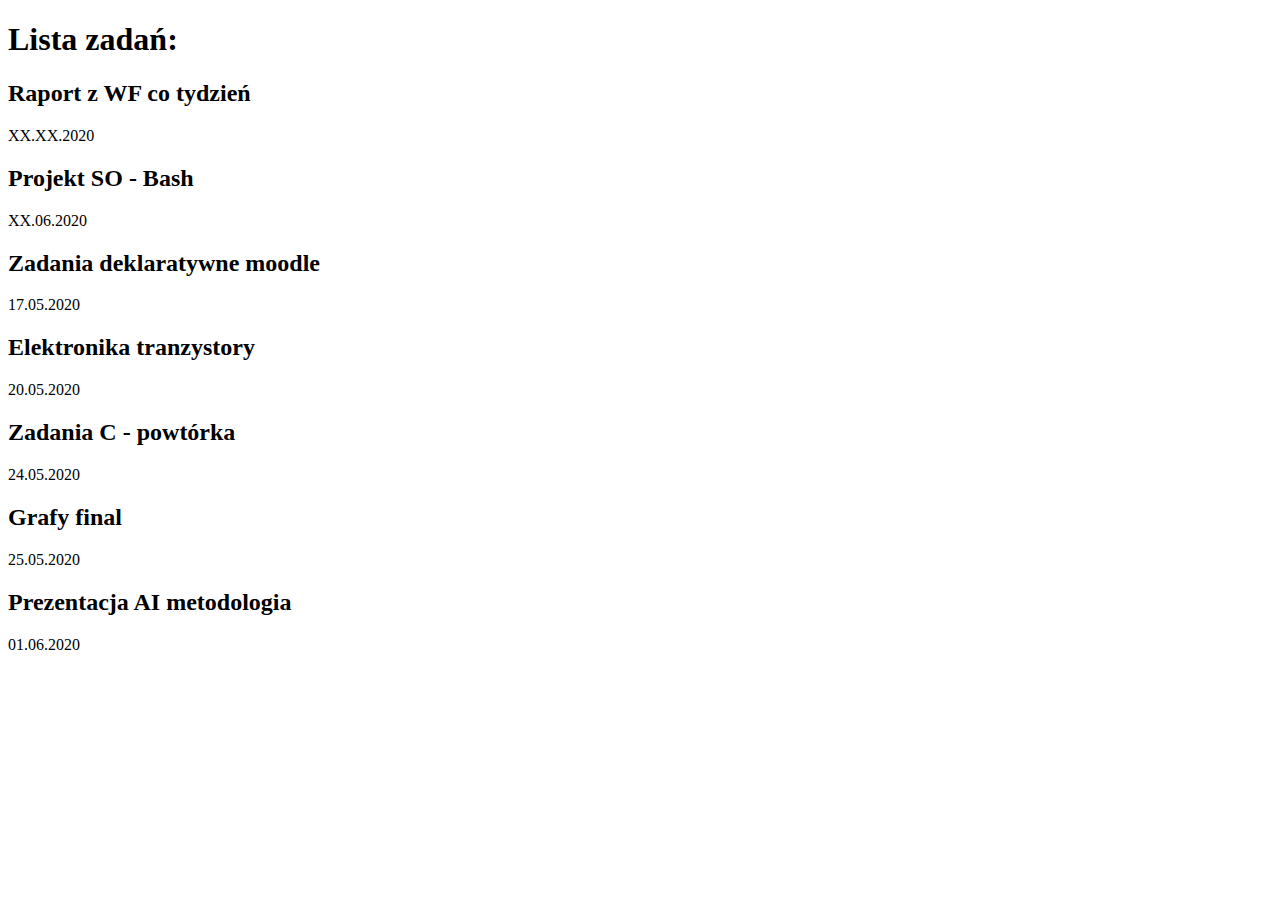
==== index.html @ d48da88b "Removed completed tasks" ====
<!DOCTYPE html>
<html lang="en">
<head>
    <meta charset="UTF-8">
    <meta name="viewport" content="width=device-width, initial-scale=1.0">
    <link rel="stylesheet" href="style.css">
    <link href="https://fonts.googleapis.com/css?family=Roboto&display=swap" rel="stylesheet">
    <title>Lista zadań na studia</title>
</head>
<body>
    <div class="date"></div>
    <h1>Lista zadań:</h1>
    <div class="task">
        <h2>Raport z WF co tydzień</h2>
        <div class="deadline">XX.XX.2020</div>
    </div>
    <div class="task">
        <h2>Projekt SO - Bash</h2>
        <div class="deadline">XX.06.2020</div>
    </div>
    <div class="task">
        <h2>Zadania deklaratywne moodle</h2>
        <div class="deadline">17.05.2020</div>
    </div>
    <div class="task">
        <h2>Elektronika tranzystory</h2>
        <div class="deadline">20.05.2020</div>
    </div>
    <div class="task">
        <h2>Zadania C - powtórka</h2>
        <div class="deadline">24.05.2020</div>
    </div>
    <div class="task">
        <h2>Grafy final</h2>
        <div class="deadline">25.05.2020</div>
    </div>
    <div class="task">
        <h2>Prezentacja AI metodologia</h2>
        <div class="deadline">01.06.2020</div>
    </div>
    <script src="./script.js"></script>
</body>
</html>
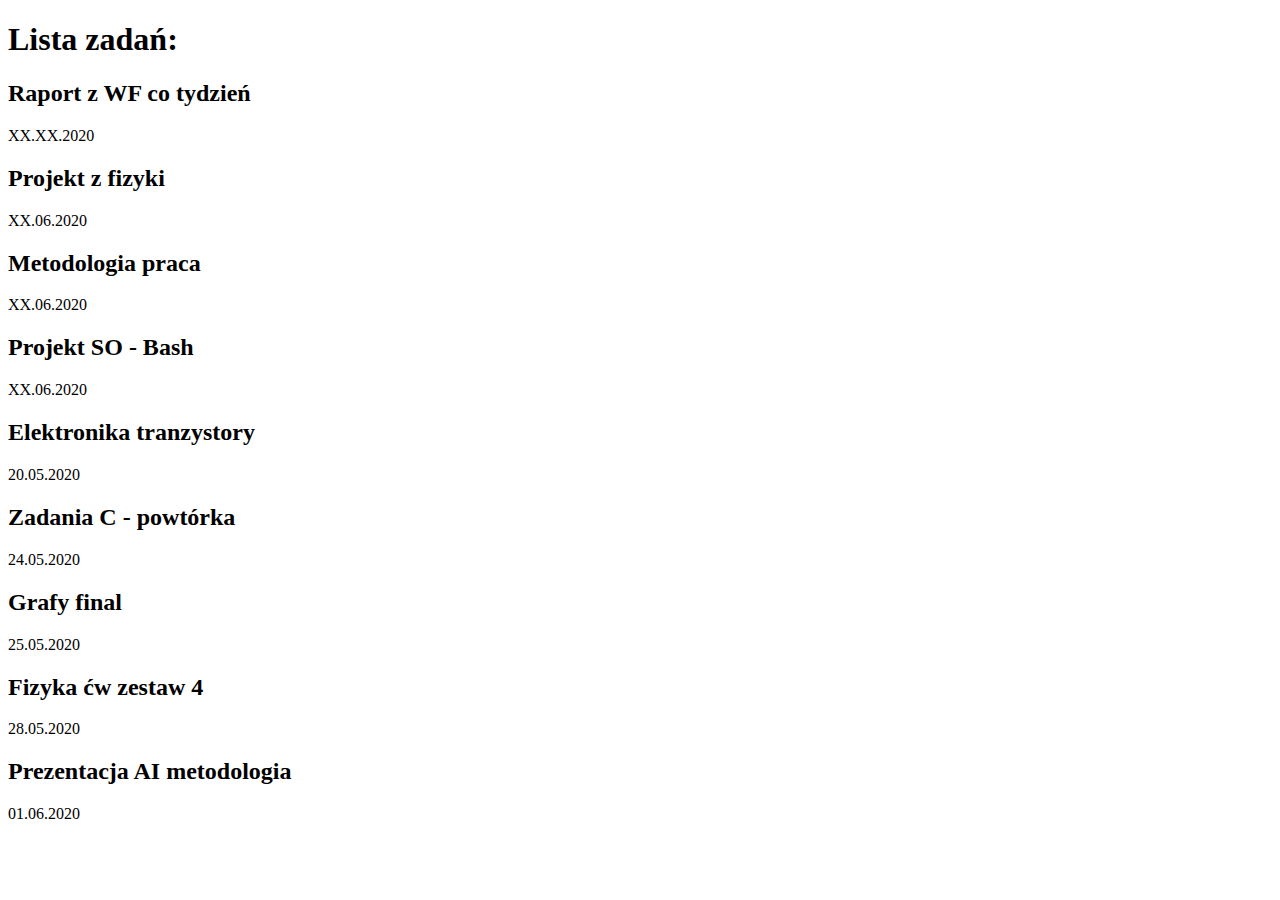
==== commit e9e1ef8a: "Update 18.05" ====
--- a/index.html
+++ b/index.html
@@ -15,13 +15,18 @@
         <div class="deadline">XX.XX.2020</div>
     </div>
     <div class="task">
+        <h2>Projekt z fizyki</h2>
+        <div class="deadline">XX.06.2020</div>
+    </div>
+    <div class="task">
+        <h2>Metodologia praca</h2>
+        <div class="deadline">XX.06.2020</div>
+    </div>
+    <div class="task">
         <h2>Projekt SO - Bash</h2>
         <div class="deadline">XX.06.2020</div>
     </div>
-    <div class="task">
-        <h2>Zadania deklaratywne moodle</h2>
-        <div class="deadline">17.05.2020</div>
-    </div>
+
     <div class="task">
         <h2>Elektronika tranzystory</h2>
         <div class="deadline">20.05.2020</div>
@@ -35,6 +40,10 @@
         <div class="deadline">25.05.2020</div>
     </div>
     <div class="task">
+        <h2>Fizyka ćw zestaw 4</h2>
+        <div class="deadline">28.05.2020</div>
+    </div>
+    <div class="task">
         <h2>Prezentacja AI metodologia</h2>
         <div class="deadline">01.06.2020</div>
     </div>
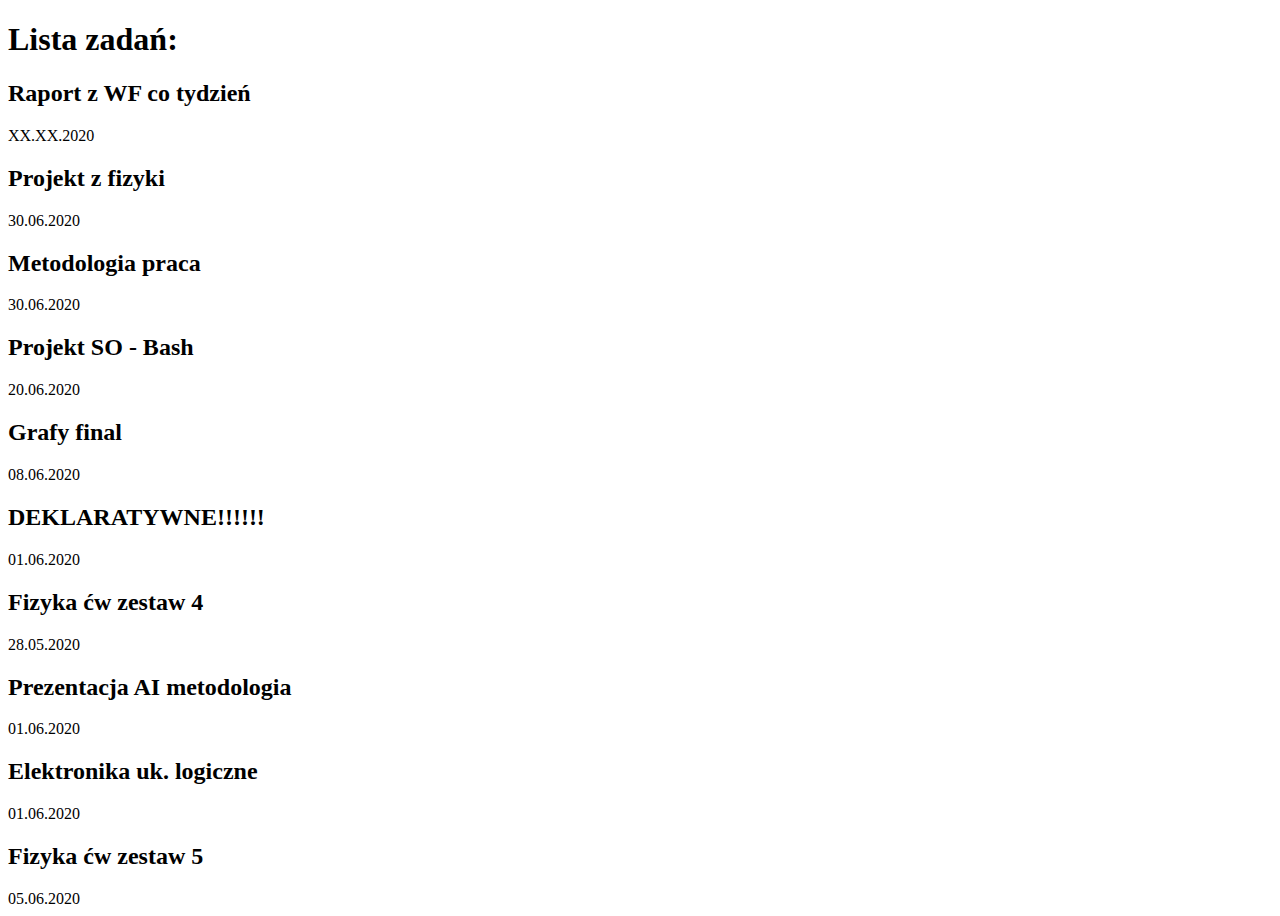
==== commit c250c870: "Update 25.05" ====
--- a/index.html
+++ b/index.html
@@ -16,28 +16,23 @@
     </div>
     <div class="task">
         <h2>Projekt z fizyki</h2>
-        <div class="deadline">XX.06.2020</div>
+        <div class="deadline">30.06.2020</div>
     </div>
     <div class="task">
         <h2>Metodologia praca</h2>
-        <div class="deadline">XX.06.2020</div>
+        <div class="deadline">30.06.2020</div>
     </div>
     <div class="task">
         <h2>Projekt SO - Bash</h2>
-        <div class="deadline">XX.06.2020</div>
-    </div>
-
-    <div class="task">
-        <h2>Elektronika tranzystory</h2>
-        <div class="deadline">20.05.2020</div>
-    </div>
-    <div class="task">
-        <h2>Zadania C - powtórka</h2>
-        <div class="deadline">24.05.2020</div>
+        <div class="deadline">20.06.2020</div>
     </div>
     <div class="task">
         <h2>Grafy final</h2>
-        <div class="deadline">25.05.2020</div>
+        <div class="deadline">08.06.2020</div>
+    </div>
+    <div class="task">
+        <h2>DEKLARATYWNE!!!!!!</h2>
+        <div class="deadline">01.06.2020</div>
     </div>
     <div class="task">
         <h2>Fizyka ćw zestaw 4</h2>
@@ -47,6 +42,14 @@
         <h2>Prezentacja AI metodologia</h2>
         <div class="deadline">01.06.2020</div>
     </div>
+    <div class="task">
+        <h2>Elektronika uk. logiczne</h2>
+        <div class="deadline">01.06.2020</div>
+    </div>
+    <div class="task">
+        <h2>Fizyka ćw zestaw 5</h2>
+        <div class="deadline">05.06.2020</div>
+    </div>
     <script src="./script.js"></script>
 </body>
 </html>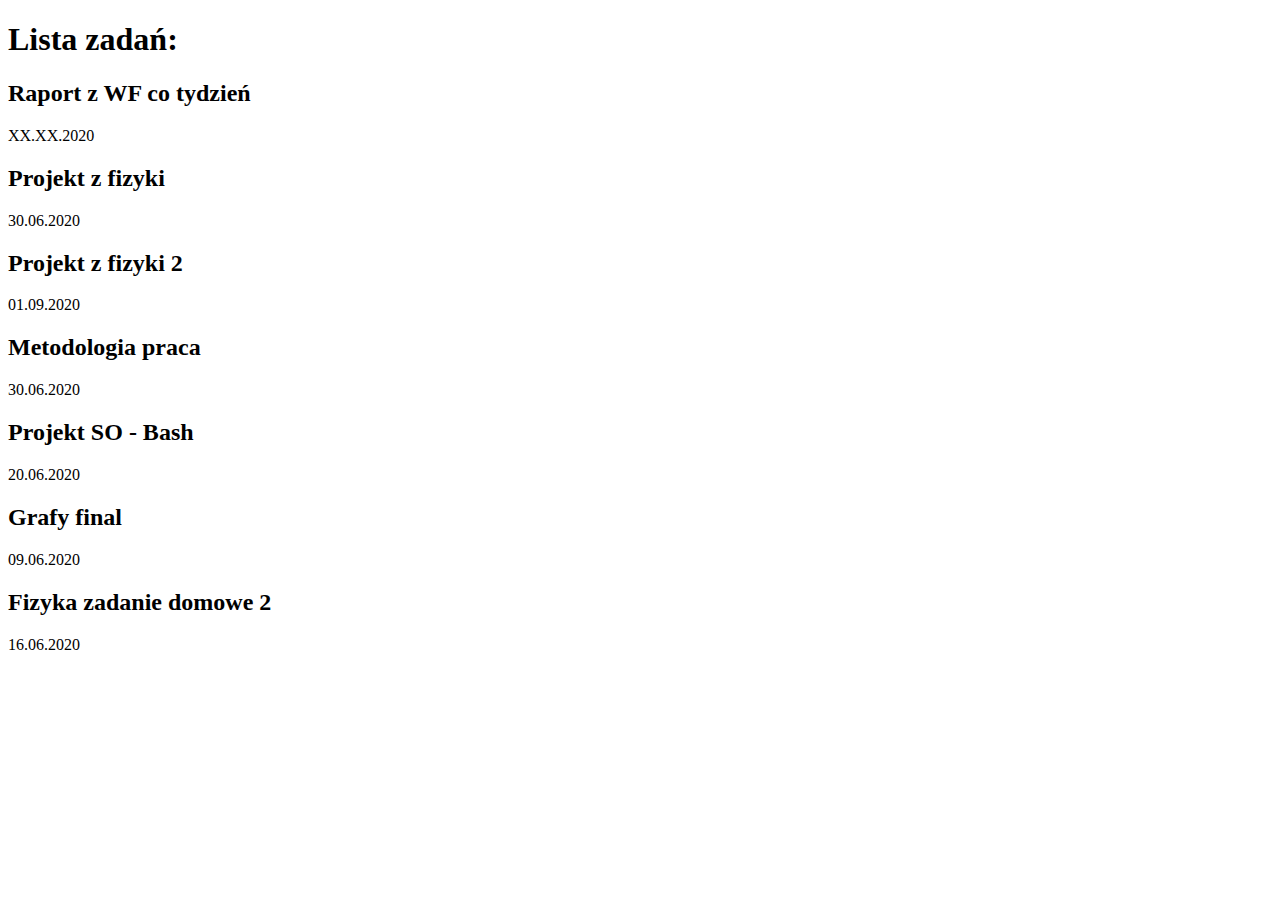
==== commit 4acd626d: "Update 06.06" ====
--- a/index.html
+++ b/index.html
@@ -17,6 +17,9 @@
     <div class="task">
         <h2>Projekt z fizyki</h2>
         <div class="deadline">30.06.2020</div>
+    </div><div class="task">
+        <h2>Projekt z fizyki 2</h2>
+        <div class="deadline">01.09.2020</div>
     </div>
     <div class="task">
         <h2>Metodologia praca</h2>
@@ -28,27 +31,11 @@
     </div>
     <div class="task">
         <h2>Grafy final</h2>
-        <div class="deadline">08.06.2020</div>
+        <div class="deadline">09.06.2020</div>
     </div>
     <div class="task">
-        <h2>DEKLARATYWNE!!!!!!</h2>
-        <div class="deadline">01.06.2020</div>
-    </div>
-    <div class="task">
-        <h2>Fizyka ćw zestaw 4</h2>
-        <div class="deadline">28.05.2020</div>
-    </div>
-    <div class="task">
-        <h2>Prezentacja AI metodologia</h2>
-        <div class="deadline">01.06.2020</div>
-    </div>
-    <div class="task">
-        <h2>Elektronika uk. logiczne</h2>
-        <div class="deadline">01.06.2020</div>
-    </div>
-    <div class="task">
-        <h2>Fizyka ćw zestaw 5</h2>
-        <div class="deadline">05.06.2020</div>
+        <h2>Fizyka zadanie domowe 2</h2>
+        <div class="deadline">16.06.2020</div>
     </div>
     <script src="./script.js"></script>
 </body>
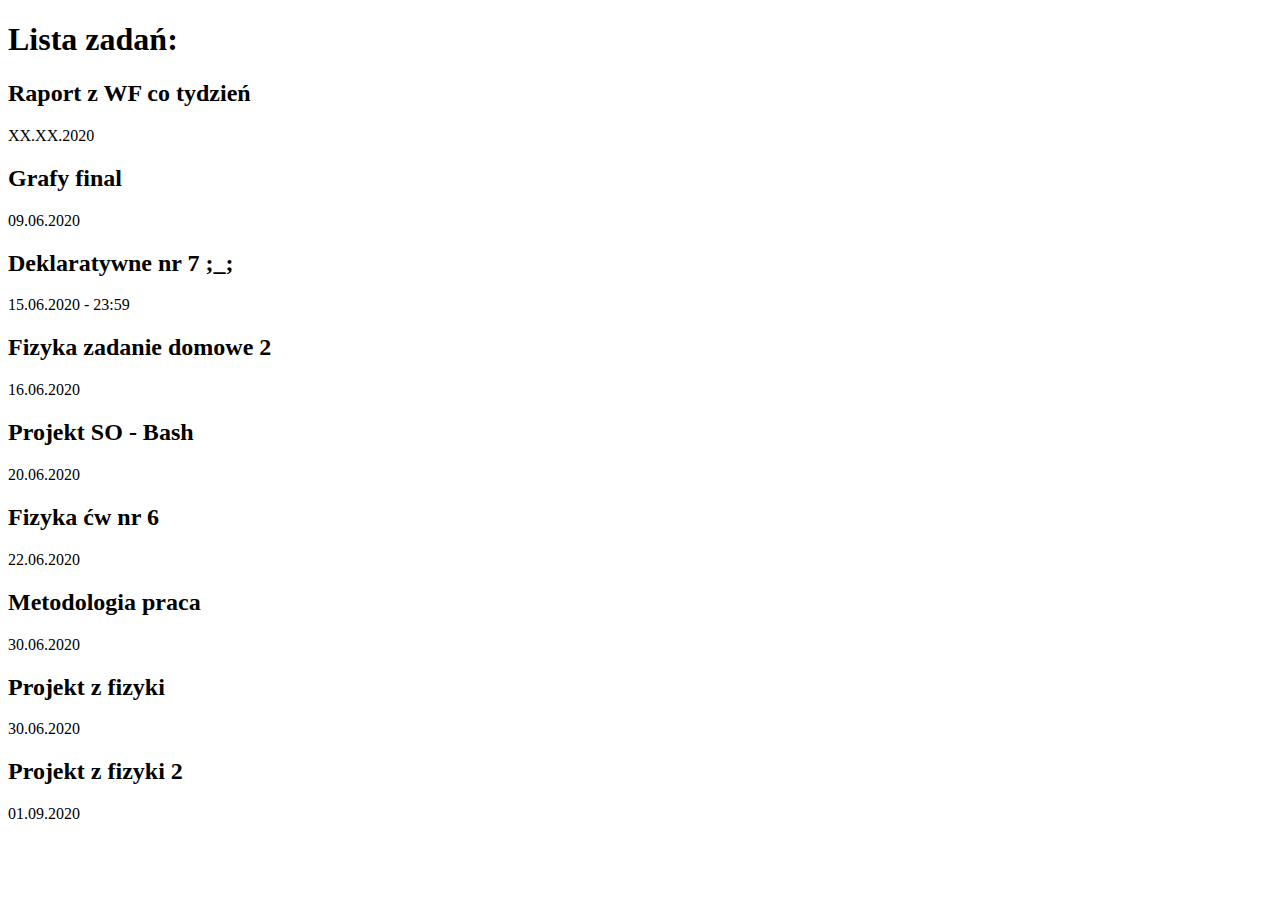
==== commit ecd30410: "Update 08.06" ====
--- a/index.html
+++ b/index.html
@@ -15,27 +15,36 @@
         <div class="deadline">XX.XX.2020</div>
     </div>
     <div class="task">
-        <h2>Projekt z fizyki</h2>
-        <div class="deadline">30.06.2020</div>
-    </div><div class="task">
-        <h2>Projekt z fizyki 2</h2>
-        <div class="deadline">01.09.2020</div>
+        <h2>Grafy final</h2>
+        <div class="deadline">09.06.2020</div>
     </div>
     <div class="task">
-        <h2>Metodologia praca</h2>
-        <div class="deadline">30.06.2020</div>
+        <h2>Deklaratywne nr 7 ;_;</h2>
+        <div class="deadline">15.06.2020 - 23:59</div>
+    </div>
+    <div class="task">
+        <h2>Fizyka zadanie domowe 2</h2>
+        <div class="deadline">16.06.2020</div>
     </div>
     <div class="task">
         <h2>Projekt SO - Bash</h2>
         <div class="deadline">20.06.2020</div>
     </div>
     <div class="task">
-        <h2>Grafy final</h2>
-        <div class="deadline">09.06.2020</div>
+        <h2>Fizyka ćw nr 6</h2>
+        <div class="deadline">22.06.2020</div>
+    </div>   
+    <div class="task">
+        <h2>Metodologia praca</h2>
+        <div class="deadline">30.06.2020</div>
     </div>
     <div class="task">
-        <h2>Fizyka zadanie domowe 2</h2>
-        <div class="deadline">16.06.2020</div>
+        <h2>Projekt z fizyki</h2>
+        <div class="deadline">30.06.2020</div>
+    </div>
+    <div class="task">
+        <h2>Projekt z fizyki 2</h2>
+        <div class="deadline">01.09.2020</div>
     </div>
     <script src="./script.js"></script>
 </body>
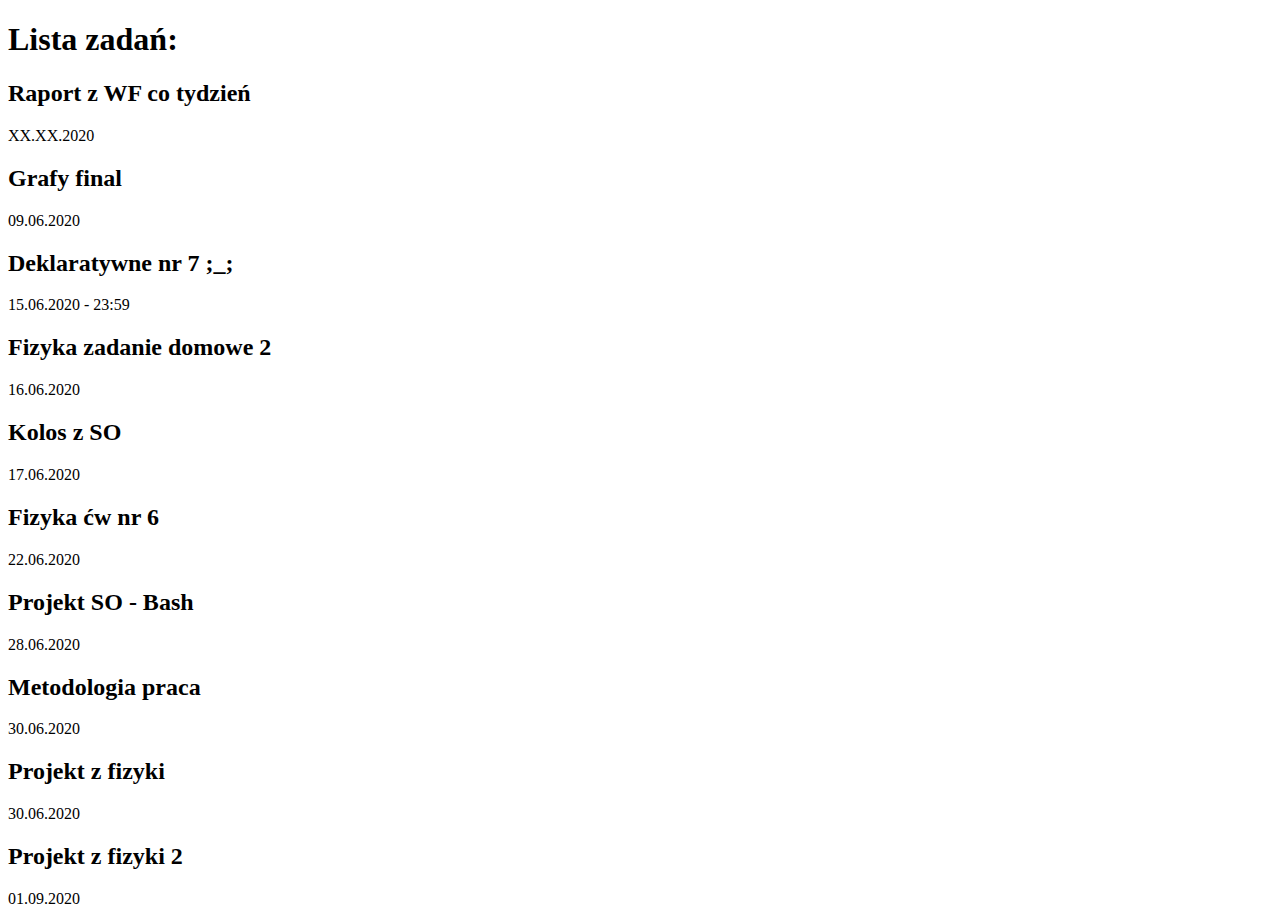
==== commit 4e119da9: "Updated SO" ====
--- a/index.html
+++ b/index.html
@@ -27,13 +27,17 @@
         <div class="deadline">16.06.2020</div>
     </div>
     <div class="task">
-        <h2>Projekt SO - Bash</h2>
-        <div class="deadline">20.06.2020</div>
+        <h2>Kolos z SO</h2>
+        <div class="deadline">17.06.2020</div>
     </div>
     <div class="task">
         <h2>Fizyka ćw nr 6</h2>
         <div class="deadline">22.06.2020</div>
-    </div>   
+    </div> 
+    <div class="task">
+        <h2>Projekt SO - Bash</h2>
+        <div class="deadline">28.06.2020</div>
+    </div>  
     <div class="task">
         <h2>Metodologia praca</h2>
         <div class="deadline">30.06.2020</div>
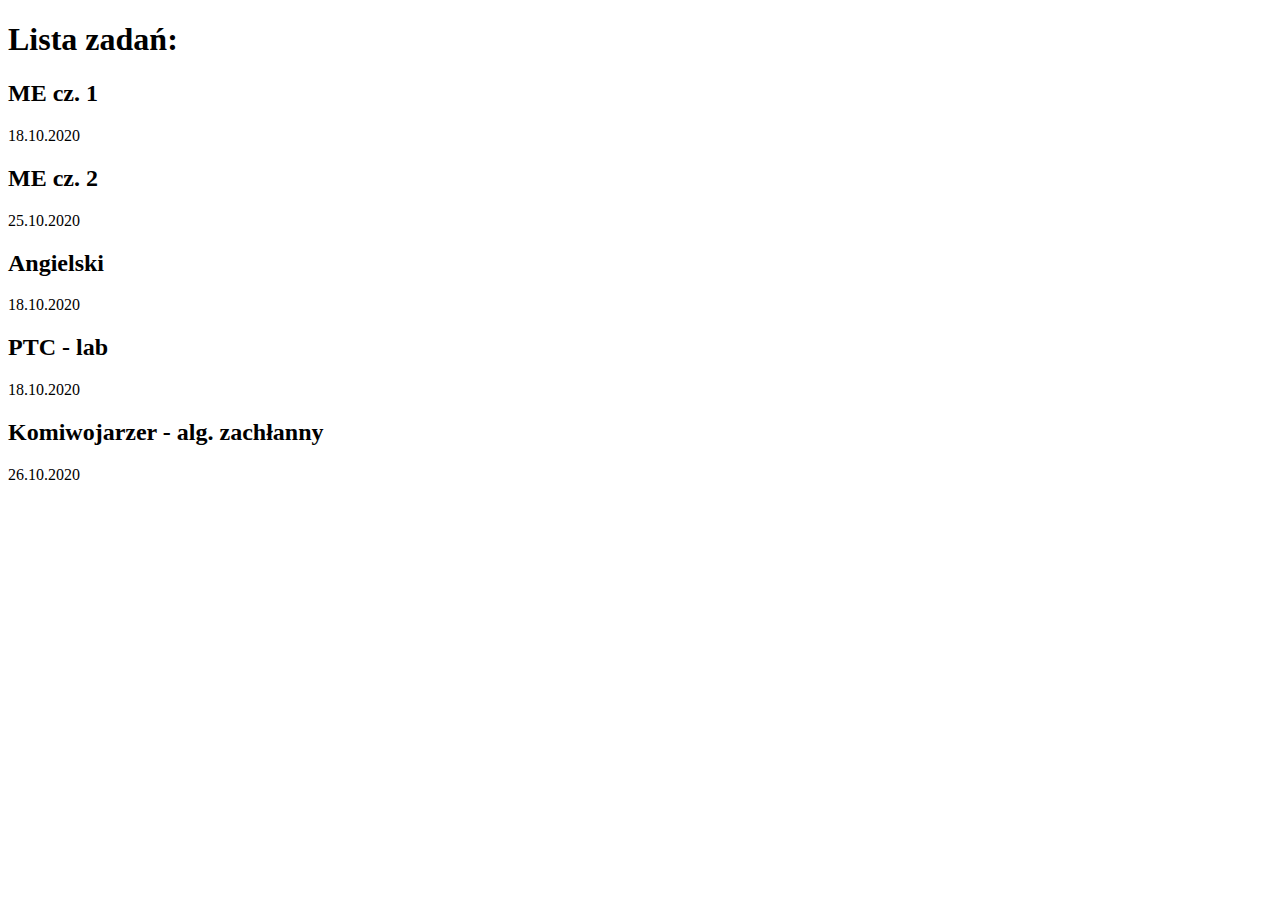
==== commit 0276a652: "Update 13.10" ====
--- a/index.html
+++ b/index.html
@@ -11,44 +11,24 @@
     <div class="date"></div>
     <h1>Lista zadań:</h1>
     <div class="task">
-        <h2>Raport z WF co tydzień</h2>
-        <div class="deadline">XX.XX.2020</div>
+        <h2>ME cz. 1</h2>
+        <div class="deadline">18.10.2020</div>
     </div>
     <div class="task">
-        <h2>Grafy final</h2>
-        <div class="deadline">09.06.2020</div>
+        <h2>ME cz. 2</h2>
+        <div class="deadline">25.10.2020</div>
     </div>
     <div class="task">
-        <h2>Deklaratywne nr 7 ;_;</h2>
-        <div class="deadline">15.06.2020 - 23:59</div>
+        <h2>Angielski</h2>
+        <div class="deadline">18.10.2020</div>
     </div>
     <div class="task">
-        <h2>Fizyka zadanie domowe 2</h2>
-        <div class="deadline">16.06.2020</div>
+        <h2>PTC - lab</h2>
+        <div class="deadline">18.10.2020</div>
     </div>
     <div class="task">
-        <h2>Kolos z SO</h2>
-        <div class="deadline">17.06.2020</div>
-    </div>
-    <div class="task">
-        <h2>Fizyka ćw nr 6</h2>
-        <div class="deadline">22.06.2020</div>
-    </div> 
-    <div class="task">
-        <h2>Projekt SO - Bash</h2>
-        <div class="deadline">28.06.2020</div>
-    </div>  
-    <div class="task">
-        <h2>Metodologia praca</h2>
-        <div class="deadline">30.06.2020</div>
-    </div>
-    <div class="task">
-        <h2>Projekt z fizyki</h2>
-        <div class="deadline">30.06.2020</div>
-    </div>
-    <div class="task">
-        <h2>Projekt z fizyki 2</h2>
-        <div class="deadline">01.09.2020</div>
+        <h2>Komiwojarzer - alg. zachłanny</h2>
+        <div class="deadline">26.10.2020</div>
     </div>
     <script src="./script.js"></script>
 </body>
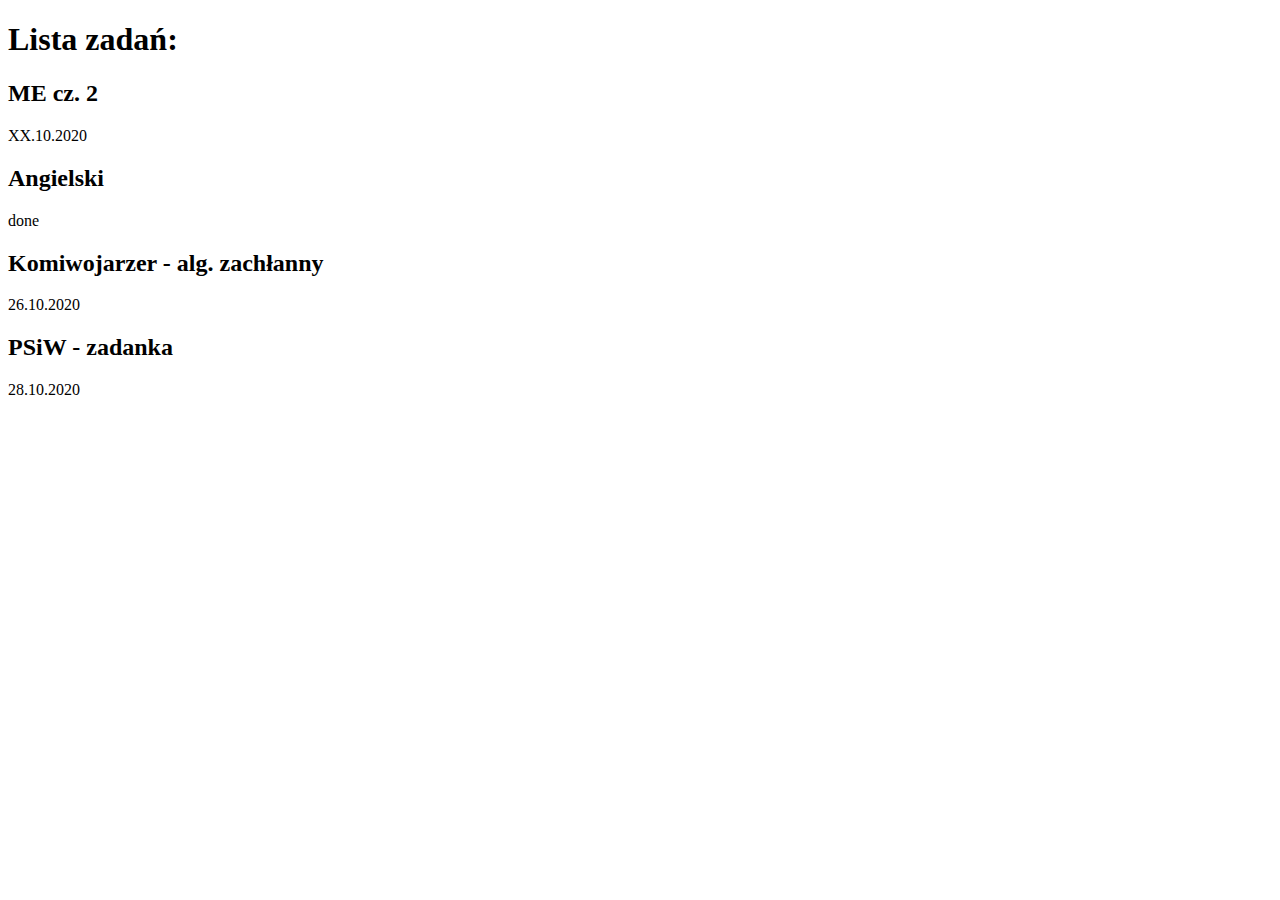
==== commit 12261e7e: "Update 21.10" ====
--- a/index.html
+++ b/index.html
@@ -11,25 +11,21 @@
     <div class="date"></div>
     <h1>Lista zadań:</h1>
     <div class="task">
-        <h2>ME cz. 1</h2>
-        <div class="deadline">18.10.2020</div>
-    </div>
-    <div class="task">
         <h2>ME cz. 2</h2>
-        <div class="deadline">25.10.2020</div>
+        <div class="deadline">XX.10.2020</div>
     </div>
     <div class="task">
         <h2>Angielski</h2>
-        <div class="deadline">18.10.2020</div>
-    </div>
-    <div class="task">
-        <h2>PTC - lab</h2>
-        <div class="deadline">18.10.2020</div>
+        <div class="deadline">done</div>
     </div>
     <div class="task">
         <h2>Komiwojarzer - alg. zachłanny</h2>
         <div class="deadline">26.10.2020</div>
     </div>
+    <div class="task">
+        <h2>PSiW - zadanka</h2>
+        <div class="deadline">28.10.2020</div>
+    </div>
     <script src="./script.js"></script>
 </body>
 </html>